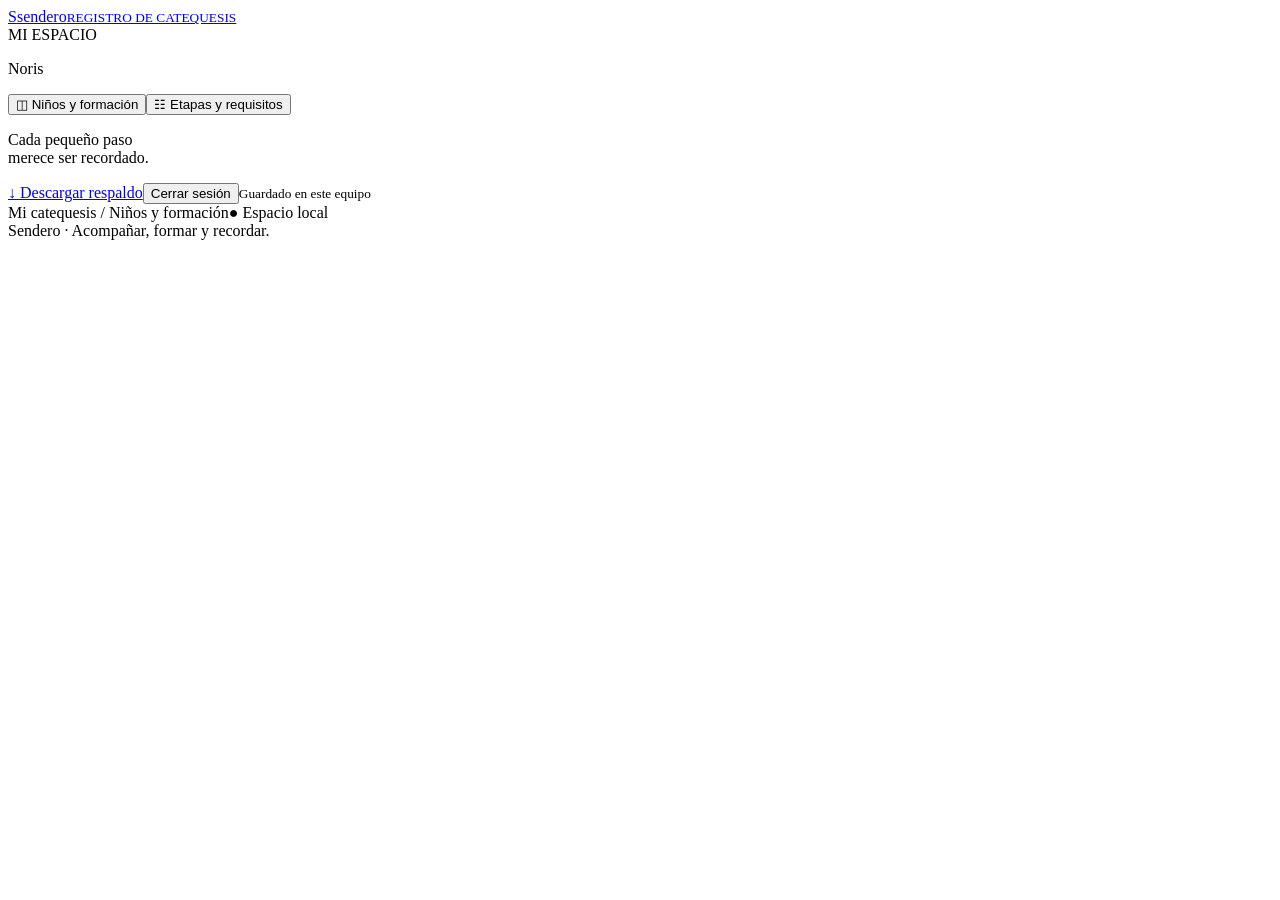
==== sendero/templates/index.html @ 259c12cc "feat: crear Sendero con registro y acompañamiento de IA local" ====
<!doctype html><html lang="es"><head><meta charset="utf-8"><meta name="viewport" content="width=device-width, initial-scale=1"><meta name="csrf-token" content="{{ csrf }}"><link rel="icon" href="/static/favicon.svg"><title>Sendero · Catequesis</title><link rel="stylesheet" href="/static/style.css"><script type="module" src="/static/app.js"></script></head>
<body><aside class="sidebar"><a class="brand" href="/"><span class="brand-mark">S</span><span>sendero<small>REGISTRO DE CATEQUESIS</small></span></a><div class="workspace">MI ESPACIO<p>Noris</p></div><nav aria-label="Navegación principal"><button id="nav-children" class="nav active">◫ <span>Niños y formación</span></button><button id="nav-settings" class="nav">☷ <span>Etapas y requisitos</span></button></nav><div class="sidebar-bottom"><p>Cada pequeño paso<br>merece ser recordado.</p><a class="backup" href="/api/backup">↓ Descargar respaldo</a><button id="logout" class="text-button">Cerrar sesión</button><small>Guardado en este equipo</small></div></aside>
<main class="main"><header class="topbar"><span>Mi catequesis <span class="slash">/</span> <span id="breadcrumb">Niños y formación</span></span><span class="local-status">● Espacio local</span></header><section id="content" aria-live="polite"></section><footer>Sendero · Acompañar, formar y recordar.</footer></main>
<div id="toast" class="toast" role="status" hidden></div>
<dialog id="modal"><div class="dialog-head"><h2 id="modal-title"></h2><button id="close-modal" aria-label="Cerrar formulario" class="icon-button">×</button></div><div id="modal-body"></div></dialog>
</body></html>
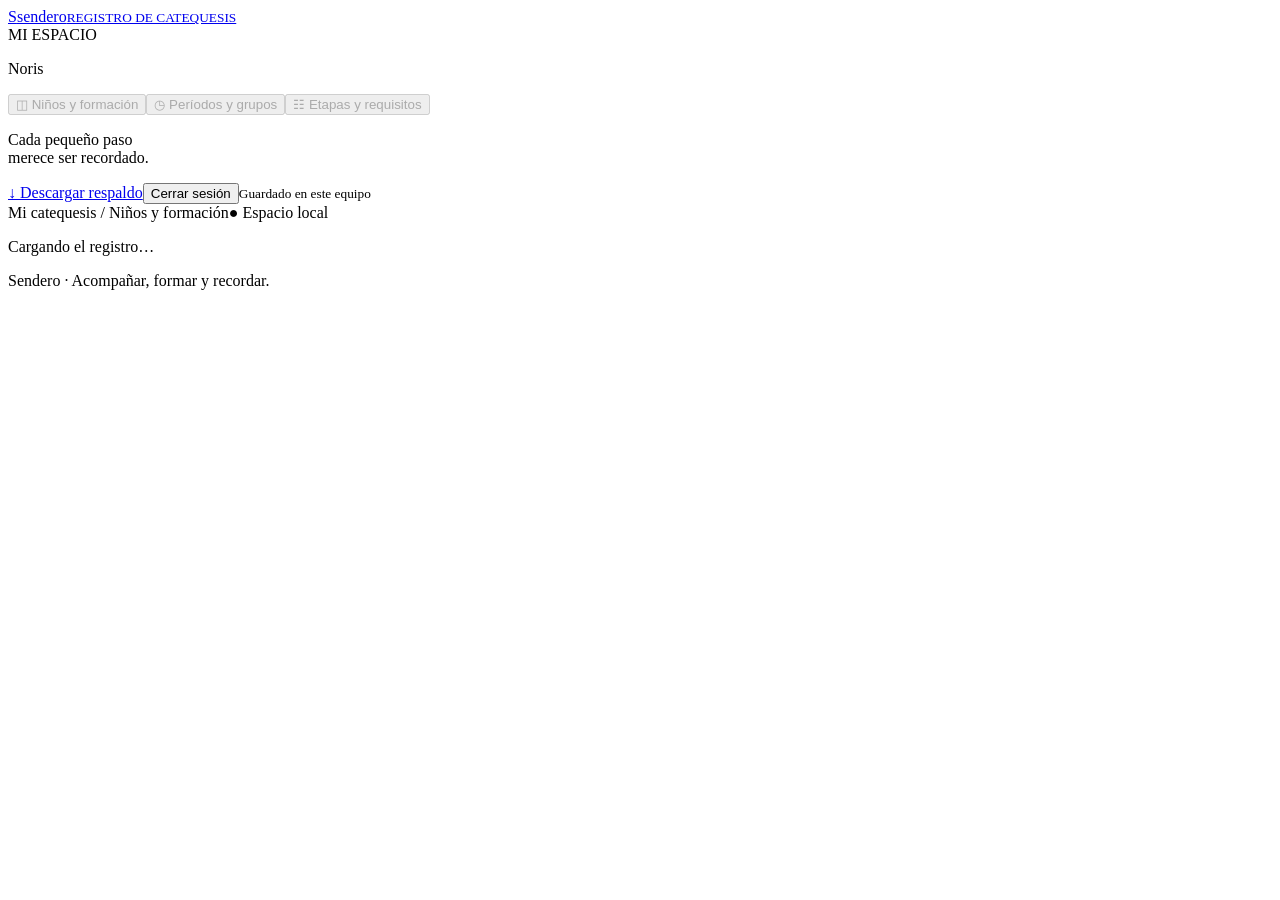
==== commit 762acc32: "feat: añadir períodos, grupos, responsables y revisión de propuestas IA - Migración 003: períodos, g" ====
--- a/sendero/templates/index.html
+++ b/sendero/templates/index.html
@@ -1,6 +1,6 @@
 <!doctype html><html lang="es"><head><meta charset="utf-8"><meta name="viewport" content="width=device-width, initial-scale=1"><meta name="csrf-token" content="{{ csrf }}"><link rel="icon" href="/static/favicon.svg"><title>Sendero · Catequesis</title><link rel="stylesheet" href="/static/style.css"><script type="module" src="/static/app.js"></script></head>
-<body><aside class="sidebar"><a class="brand" href="/"><span class="brand-mark">S</span><span>sendero<small>REGISTRO DE CATEQUESIS</small></span></a><div class="workspace">MI ESPACIO<p>Noris</p></div><nav aria-label="Navegación principal"><button id="nav-children" class="nav active">◫ <span>Niños y formación</span></button><button id="nav-settings" class="nav">☷ <span>Etapas y requisitos</span></button></nav><div class="sidebar-bottom"><p>Cada pequeño paso<br>merece ser recordado.</p><a class="backup" href="/api/backup">↓ Descargar respaldo</a><button id="logout" class="text-button">Cerrar sesión</button><small>Guardado en este equipo</small></div></aside>
-<main class="main"><header class="topbar"><span>Mi catequesis <span class="slash">/</span> <span id="breadcrumb">Niños y formación</span></span><span class="local-status">● Espacio local</span></header><section id="content" aria-live="polite"></section><footer>Sendero · Acompañar, formar y recordar.</footer></main>
+<body><aside class="sidebar"><a class="brand" href="/"><span class="brand-mark">S</span><span>sendero<small>REGISTRO DE CATEQUESIS</small></span></a><div class="workspace">MI ESPACIO<p>Noris</p></div><nav aria-label="Navegación principal"><button id="nav-children" disabled class="nav active">◫ <span>Niños y formación</span></button><button id="nav-groups" disabled class="nav">◷ <span>Períodos y grupos</span></button><button id="nav-settings" disabled class="nav">☷ <span>Etapas y requisitos</span></button></nav><div class="sidebar-bottom"><p>Cada pequeño paso<br>merece ser recordado.</p><a class="backup" href="/api/backup">↓ Descargar respaldo</a><button id="logout" class="text-button">Cerrar sesión</button><small>Guardado en este equipo</small></div></aside>
+<main class="main"><header class="topbar"><span>Mi catequesis <span class="slash">/</span> <span id="breadcrumb">Niños y formación</span></span><span class="local-status">● Espacio local</span></header><section id="content" aria-live="polite"><p>Cargando el registro…</p></section><footer>Sendero · Acompañar, formar y recordar.</footer></main>
 <div id="toast" class="toast" role="status" hidden></div>
 <dialog id="modal"><div class="dialog-head"><h2 id="modal-title"></h2><button id="close-modal" aria-label="Cerrar formulario" class="icon-button">×</button></div><div id="modal-body"></div></dialog>
 </body></html>
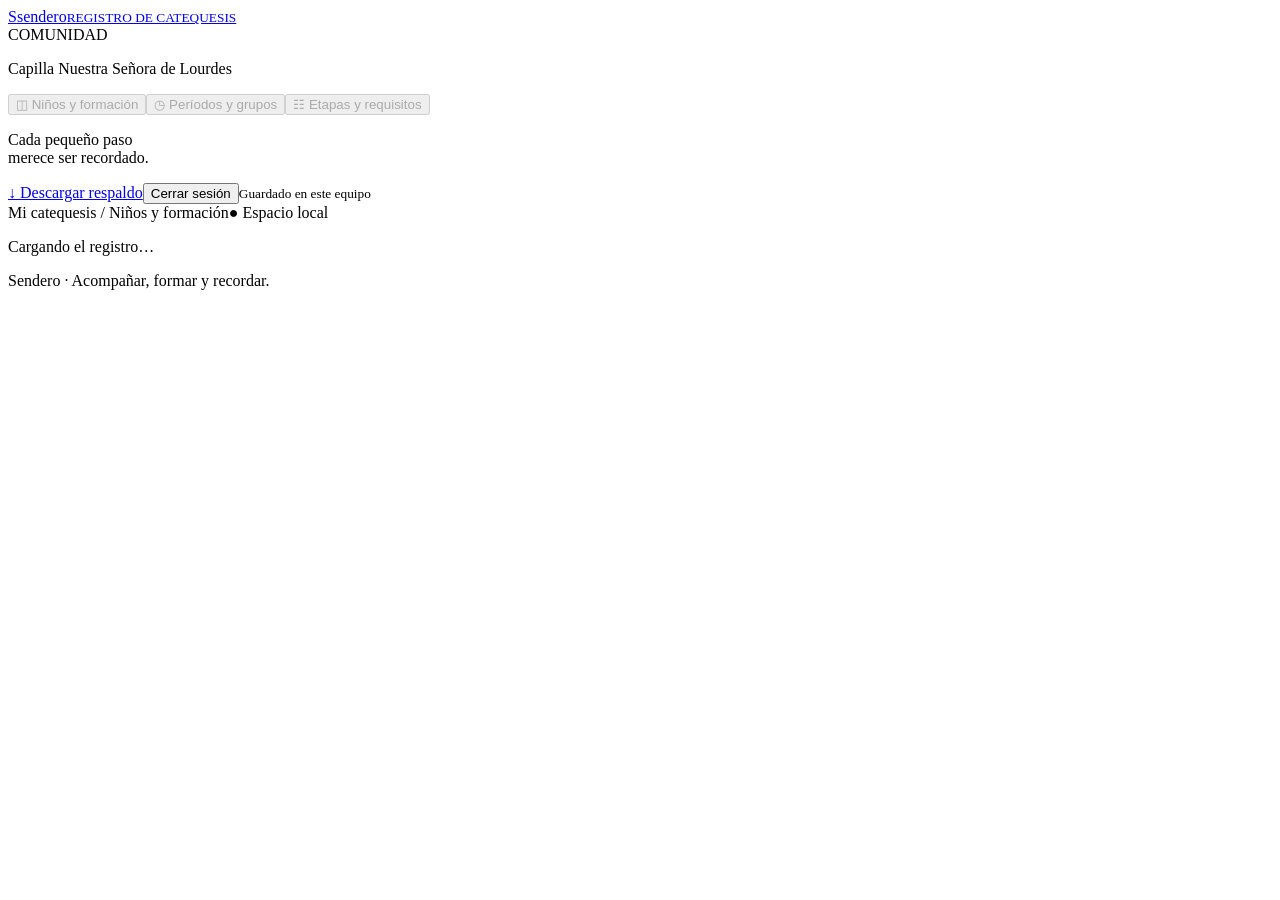
==== commit 9e769689: "docs: presentar Sendero para la comunidad de la Capilla Nuestra Señora de Lourdes Sustituye la refer" ====
--- a/sendero/templates/index.html
+++ b/sendero/templates/index.html
@@ -1,5 +1,5 @@
 <!doctype html><html lang="es"><head><meta charset="utf-8"><meta name="viewport" content="width=device-width, initial-scale=1"><meta name="csrf-token" content="{{ csrf }}"><link rel="icon" href="/static/favicon.svg"><title>Sendero · Catequesis</title><link rel="stylesheet" href="/static/style.css"><script type="module" src="/static/app.js"></script></head>
-<body><aside class="sidebar"><a class="brand" href="/"><span class="brand-mark">S</span><span>sendero<small>REGISTRO DE CATEQUESIS</small></span></a><div class="workspace">MI ESPACIO<p>Noris</p></div><nav aria-label="Navegación principal"><button id="nav-children" disabled class="nav active">◫ <span>Niños y formación</span></button><button id="nav-groups" disabled class="nav">◷ <span>Períodos y grupos</span></button><button id="nav-settings" disabled class="nav">☷ <span>Etapas y requisitos</span></button></nav><div class="sidebar-bottom"><p>Cada pequeño paso<br>merece ser recordado.</p><a class="backup" href="/api/backup">↓ Descargar respaldo</a><button id="logout" class="text-button">Cerrar sesión</button><small>Guardado en este equipo</small></div></aside>
+<body><aside class="sidebar"><a class="brand" href="/"><span class="brand-mark">S</span><span>sendero<small>REGISTRO DE CATEQUESIS</small></span></a><div class="workspace">COMUNIDAD<p>Capilla Nuestra Señora de Lourdes</p></div><nav aria-label="Navegación principal"><button id="nav-children" disabled class="nav active">◫ <span>Niños y formación</span></button><button id="nav-groups" disabled class="nav">◷ <span>Períodos y grupos</span></button><button id="nav-settings" disabled class="nav">☷ <span>Etapas y requisitos</span></button></nav><div class="sidebar-bottom"><p>Cada pequeño paso<br>merece ser recordado.</p><a class="backup" href="/api/backup">↓ Descargar respaldo</a><button id="logout" class="text-button">Cerrar sesión</button><small>Guardado en este equipo</small></div></aside>
 <main class="main"><header class="topbar"><span>Mi catequesis <span class="slash">/</span> <span id="breadcrumb">Niños y formación</span></span><span class="local-status">● Espacio local</span></header><section id="content" aria-live="polite"><p>Cargando el registro…</p></section><footer>Sendero · Acompañar, formar y recordar.</footer></main>
 <div id="toast" class="toast" role="status" hidden></div>
 <dialog id="modal"><div class="dialog-head"><h2 id="modal-title"></h2><button id="close-modal" aria-label="Cerrar formulario" class="icon-button">×</button></div><div id="modal-body"></div></dialog>
